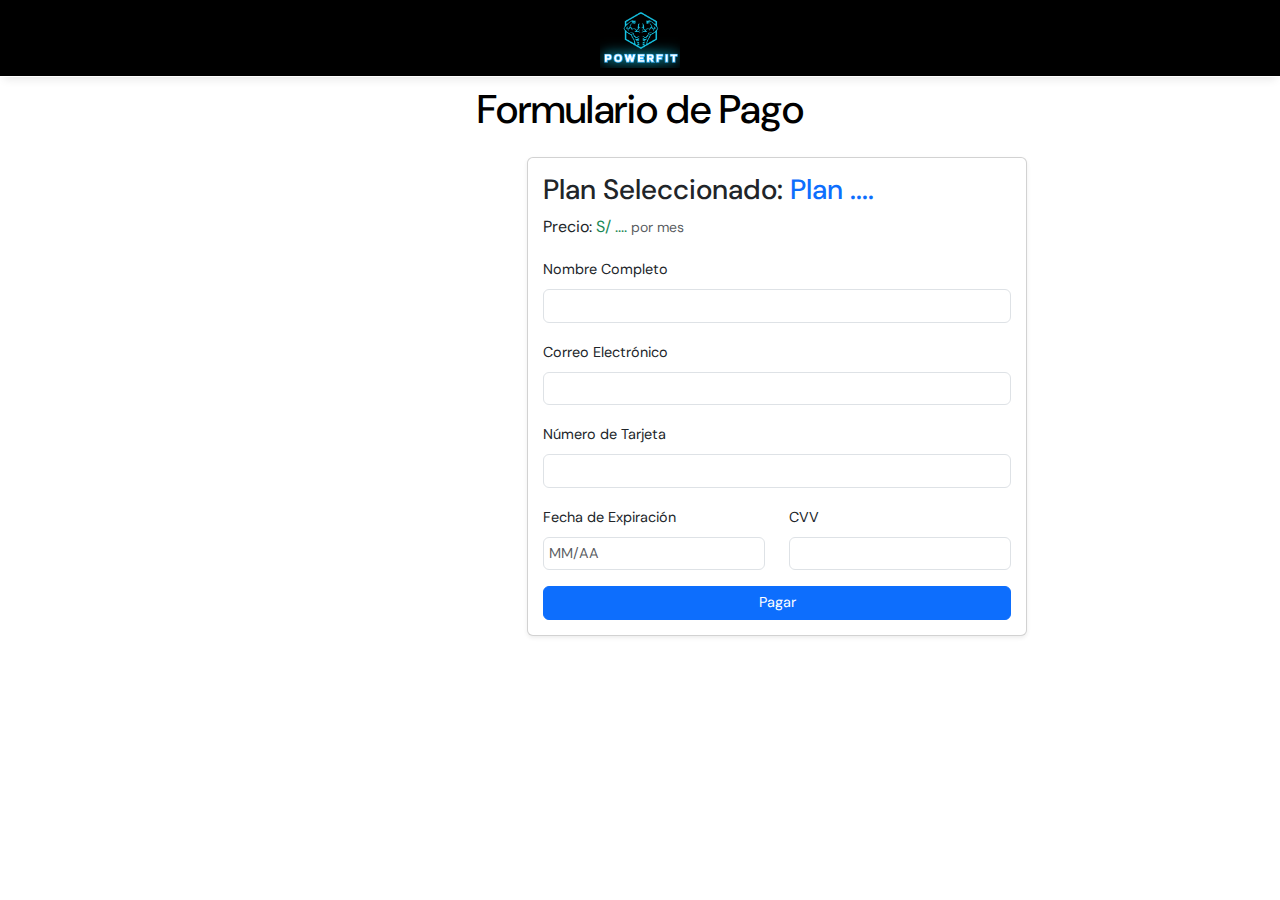
==== formulario.html @ cfb48617 "primer commit" ====
<!DOCTYPE html>
<html lang="en">
<head>
    <meta charset="UTF-8">
    <meta name="viewport" content="width=device-width, initial-scale=1.0">
    <link href="https://cdn.jsdelivr.net/npm/bootstrap@5.3.3/dist/css/bootstrap.min.css" rel="stylesheet"
          integrity="sha384-QWTKZyjpPEjISv5WaRU9OFeRpok6YctnYmDr5pNlyT2bRjXh0JMhjY6hW+ALEwIH" crossorigin="anonymous">
    <link rel="preconnect" href="https://fonts.googleapis.com">
    <link rel="preconnect" href="https://fonts.gstatic.com" crossorigin>
    <link href="https://fonts.googleapis.com/css2?family=DM+Sans:ital,opsz,wght@0,9..40,100..1000;1,9..40,100..1000&display=swap"
          rel="stylesheet">
    <link href="https://fonts.googleapis.com/css2?family=New+Amsterdam&display=swap" rel="stylesheet">
    <link rel="stylesheet" href="https://cdn.jsdelivr.net/npm/bootstrap-icons@1.11.3/font/bootstrap-icons.min.css">
    <link rel="stylesheet" href="style.css">
    <title>Document</title>
    <style>
        .container {
            max-width: 500px;
        }
        .card-body {
            padding: 15px;
        }
        .form-label {
            font-size: 0.9rem;
        }
        .form-control {
            font-size: 0.9rem;
            padding: 5px;
        }
        .btn {
            font-size: 0.9rem;
            padding: 5px;
        }
    </style>
</head>
<body>
    <header class="">
        <nav
          class="navbar navbar-expand-lg colorPrincipal border-bottom border-white bg-black text-light p-2 d-flex flex-row">
          <div class="container-fluid d-flex justify-content-center">
            <div class="">
              <img src="./Logo.png" width="80" alt="">
            </div>
            
          </div>
        </nav>
    
      </header>
    <div class="container mt-2 ">
        <div class="text-center mb-4">
            <h1 class="h-3">Formulario de Pago</h1>
        </div>
        <div class="row justify-content-center">
            <div class="col-md-6">
                <div class="card mb-4 shadow-sm " style="width: 500px;">
                    <div class="card-body">
                        <h3 class="card-title">Plan Seleccionado: <span class="text-primary">Plan ....</span></h3>
                        <p class="card-text">Precio: <span class="text-success">S/ ....</span> <small class="text-muted">por mes</small></p>
                        <form>
                            <div class="mb-3">
                                <label for="name" class="form-label">Nombre Completo</label>
                                <input type="text" class="form-control" id="name" required>
                            </div>
                            <div class="mb-3">
                                <label for="email" class="form-label">Correo Electrónico</label>
                                <input type="email" class="form-control" id="email" required>
                            </div>
                            <div class="mb-3">
                                <label for="cardNumber" class="form-label">Número de Tarjeta</label>
                                <input type="text" class="form-control" id="cardNumber" required>
                            </div>
                            <div class="row">
                                <div class="col-md-6 mb-3">
                                    <label for="expiryDate" class="form-label">Fecha de Expiración</label>
                                    <input type="text" class="form-control" id="expiryDate" placeholder="MM/AA" required>
                                </div>
                                <div class="col-md-6 mb-3">
                                    <label for="cvv" class="form-label">CVV</label>
                                    <input type="text" class="form-control" id="cvv" required>
                                </div>
                            </div>
                            <div class="d-grid">
                                <button type="submit" class="btn btn-primary">Pagar</button>
                            </div>
                        </form>
                    </div>
                </div>
            </div>
        </div>
    </div>
    
    <script src="https://cdn.jsdelivr.net/npm/bootstrap@5.3.3/dist/js/bootstrap.bundle.min.js"
            integrity="sha384-YvpcrYf0tY3lHB60NNkmXc5s9fDVZLESaAA55NDzOxhy9GkcIdslK1eN7N6jIeHz"
            crossorigin="anonymous"></script>
    </body>
</html>
---- style.css ----
:root{
    --main-bg-color:  #5bbdde ;
    --white-color: #ffffff;
    --black-color: #000;
    --main-link-hover-color: #0056b3;
    --main-border-color: #167596;
    --main-border-radius: 5px;
    --main-box-shadow: 0 2px 5px rgba(0, 0, 0, 0.1);
    --main-transition: 0.3s;
}

*{
    margin: 0;
    padding: 0;
    box-sizing: border-box;
}

body{
    font-family: DM Sans, sans-serif;
    color: var(--main-text-color);
    line-height: 1.6;
    font-size: 16px;
}
.tituloP{
    position: absolute;
    z-index: 999;
    top: 200px;
    background-color: rgb(232, 244, 255);
    color: rgb(78, 254, 254);
    opacity: 0.8;
    text-align: center;
}
.card {
    transition: transform 0.3s ease; /* Transición suave */
  }
  
  .card:hover {
    transform: scale(1.1); /* Aumenta el tamaño al pasar el mouse */
  }
  
nav{
    box-shadow: 0 6px 9px -4px rgba(0, 0, 0, .1);
    
}
#carouselExampleInterval {
  width: 100%;
  max-height: 560px;
  overflow: hidden;
}

.carousel-inner {
  height: 100%;
}

.carousel-item img {
  width: 100%;
  height: 100%;
  object-fit: cover;
}
.titulo{
    font-family: "New Amsterdam", sans-serif;
    font-size: 70px;
    font-weight: 400;
    font-style: normal;
    text-align: center;
}


.colorBlanco{
    background-color: var(--white-color);
}
.colorNegro{
    background-color: var(--black-color);
}
.colorPrincipal{
    background-color: var(--main-bg-color);
    color: white;
}

.navbar-brand:hover{
    text-decoration:underline !important;
}

.social-links {
    display: flex;
    justify-content: center;
    gap: 20px;
    margin-bottom: 40px;
}

.social-links a {
    color: #fff;
    font-size: 24px;
    text-decoration: none;
}

.linee{
    width: 80%;
    border-top: 1px solid #ffffff;
    margin: 20px 0;
}
.line-poner{
    color: #ffffff;
    text-decoration: none;
}	

.line-poner:hover{
    text-decoration: underline;
}	
.descargas{
    background-color: rgb(169, 255, 255);
}
card{
    border: rgb(122, 255, 255) 2px solid;
    box-shadow: 0 6px 9px -4px rgba(0, 0, 0, .1);
}

.plan:hover{
    border: 3px solid rgb(78, 254, 254);
}
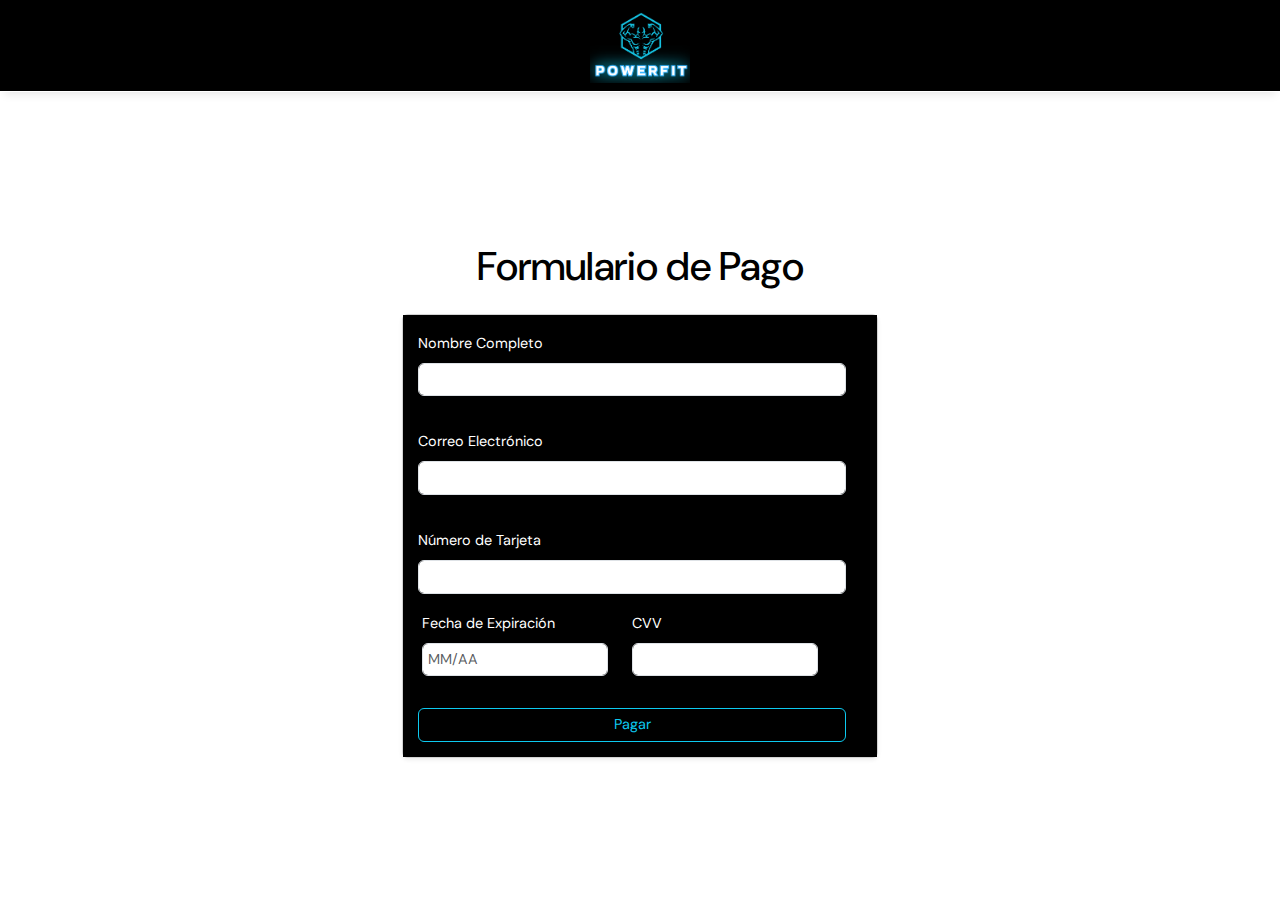
==== commit 689f0fdf: "modificaciones del trabajo 04/09/2024" ====
--- a/formulario.html
+++ b/formulario.html
@@ -31,66 +31,64 @@
             font-size: 0.9rem;
             padding: 5px;
         }
+        body {
+            height: 100vh;
+        }
     </style>
 </head>
-<body>
-    <header class="">
-        <nav
-          class="navbar navbar-expand-lg colorPrincipal border-bottom border-white bg-black text-light p-2 d-flex flex-row">
+<body style="height: 100vh;">
+    <header class="" style="height: 10%;">
+        <nav class="navbar navbar-expand-lg colorPrincipal border-bottom border-white bg-black text-light p-2 d-flex flex-row">
           <div class="container-fluid d-flex justify-content-center">
             <div class="">
-              <img src="./Logo.png" width="80" alt="">
+              <img src="./Logo.png" width="100" alt="">
             </div>
-            
           </div>
         </nav>
+      </header>
     
-      </header>
-    <div class="container mt-2 ">
-        <div class="text-center mb-4">
-            <h1 class="h-3">Formulario de Pago</h1>
-        </div>
-        <div class="row justify-content-center">
-            <div class="col-md-6">
-                <div class="card mb-4 shadow-sm " style="width: 500px;">
-                    <div class="card-body">
-                        <h3 class="card-title">Plan Seleccionado: <span class="text-primary">Plan ....</span></h3>
-                        <p class="card-text">Precio: <span class="text-success">S/ ....</span> <small class="text-muted">por mes</small></p>
-                        <form>
-                            <div class="mb-3">
-                                <label for="name" class="form-label">Nombre Completo</label>
-                                <input type="text" class="form-control" id="name" required>
+    <div class="d-flex justify-content-center align-items-center " style="height: 90%;">
+        <div class="container mt-2 ">
+            <div class="text-center mb-4">
+                <br>
+                <h1 class="h-3 ">Formulario de Pago</h1>
+            </div>
+            <div class="card mb-4 shadow-sm">
+                <div class="card-body bg-black text-white">
+                    <form class="row g-3 w-100">
+                        <div class="mb-3">
+                            <label for="name" class="form-label">Nombre Completo</label>
+                            <input type="text" class="form-control" id="name" required>
+                        </div>
+                        <div class="mb-3">
+                            <label for="email" class="form-label">Correo Electrónico</label>
+                            <input type="email" class="form-control" id="email" required>
+                        </div>
+                        <div class="mb-3">
+                            <label for="cardNumber" class="form-label">Número de Tarjeta</label>
+                            <input type="text" class="form-control" id="cardNumber" required>
+                        </div>
+                        <div class="row">
+                            <div class="col-md-6 mb-3">
+                                <label for="expiryDate" class="form-label">Fecha de Expiración</label>
+                                <input type="text" class="form-control" id="expiryDate" placeholder="MM/AA" required>
                             </div>
-                            <div class="mb-3">
-                                <label for="email" class="form-label">Correo Electrónico</label>
-                                <input type="email" class="form-control" id="email" required>
+                            <div class="col-md-6 mb-3">
+                                <label for="cvv" class="form-label">CVV</label>
+                                <input type="text" class="form-control" id="cvv" required>
                             </div>
-                            <div class="mb-3">
-                                <label for="cardNumber" class="form-label">Número de Tarjeta</label>
-                                <input type="text" class="form-control" id="cardNumber" required>
-                            </div>
-                            <div class="row">
-                                <div class="col-md-6 mb-3">
-                                    <label for="expiryDate" class="form-label">Fecha de Expiración</label>
-                                    <input type="text" class="form-control" id="expiryDate" placeholder="MM/AA" required>
-                                </div>
-                                <div class="col-md-6 mb-3">
-                                    <label for="cvv" class="form-label">CVV</label>
-                                    <input type="text" class="form-control" id="cvv" required>
-                                </div>
-                            </div>
-                            <div class="d-grid">
-                                <button type="submit" class="btn btn-primary">Pagar</button>
-                            </div>
-                        </form>
-                    </div>
+                        </div>
+                        <div class="d-grid">
+                            <a href="./index.html" class="btn btn-outline-info">Pagar</a>
+                        </div>
+                    </form>
                 </div>
             </div>
         </div>
     </div>
-    
+
     <script src="https://cdn.jsdelivr.net/npm/bootstrap@5.3.3/dist/js/bootstrap.bundle.min.js"
             integrity="sha384-YvpcrYf0tY3lHB60NNkmXc5s9fDVZLESaAA55NDzOxhy9GkcIdslK1eN7N6jIeHz"
             crossorigin="anonymous"></script>
-    </body>
-</html>+</body>
+</html>
--- a/style.css
+++ b/style.css
@@ -31,11 +31,11 @@
     text-align: center;
 }
 .card {
-    transition: transform 0.3s ease; /* Transición suave */
+    transition: transform 0.3s ease; 
   }
   
   .card:hover {
-    transform: scale(1.1); /* Aumenta el tamaño al pasar el mouse */
+    transform: scale(1.1);
   }
   
 nav{
@@ -117,4 +117,34 @@
 
 .plan:hover{
     border: 3px solid rgb(78, 254, 254);
+}
+
+
+.centrado {
+    text-align: center;
+    z-index: 999;
+    position: absolute;
+    top: 33%;
+    left: 27%;
+    width: 220px;
+    height: 40px;
+    font-weight: bolder;
+}
+.centrado2{
+    font-weight: bolder;
+    z-index: 999;
+    position: absolute;
+    top: 29%;
+    left: 13%;
+    width: 200px;
+    height: 100px;
+}
+.centrado3{
+    font-weight: bolder;
+    z-index: 999;
+    position: absolute;
+    top: 32%;
+    left: 25%;
+    width: 230px;
+    height: 100px;
 }